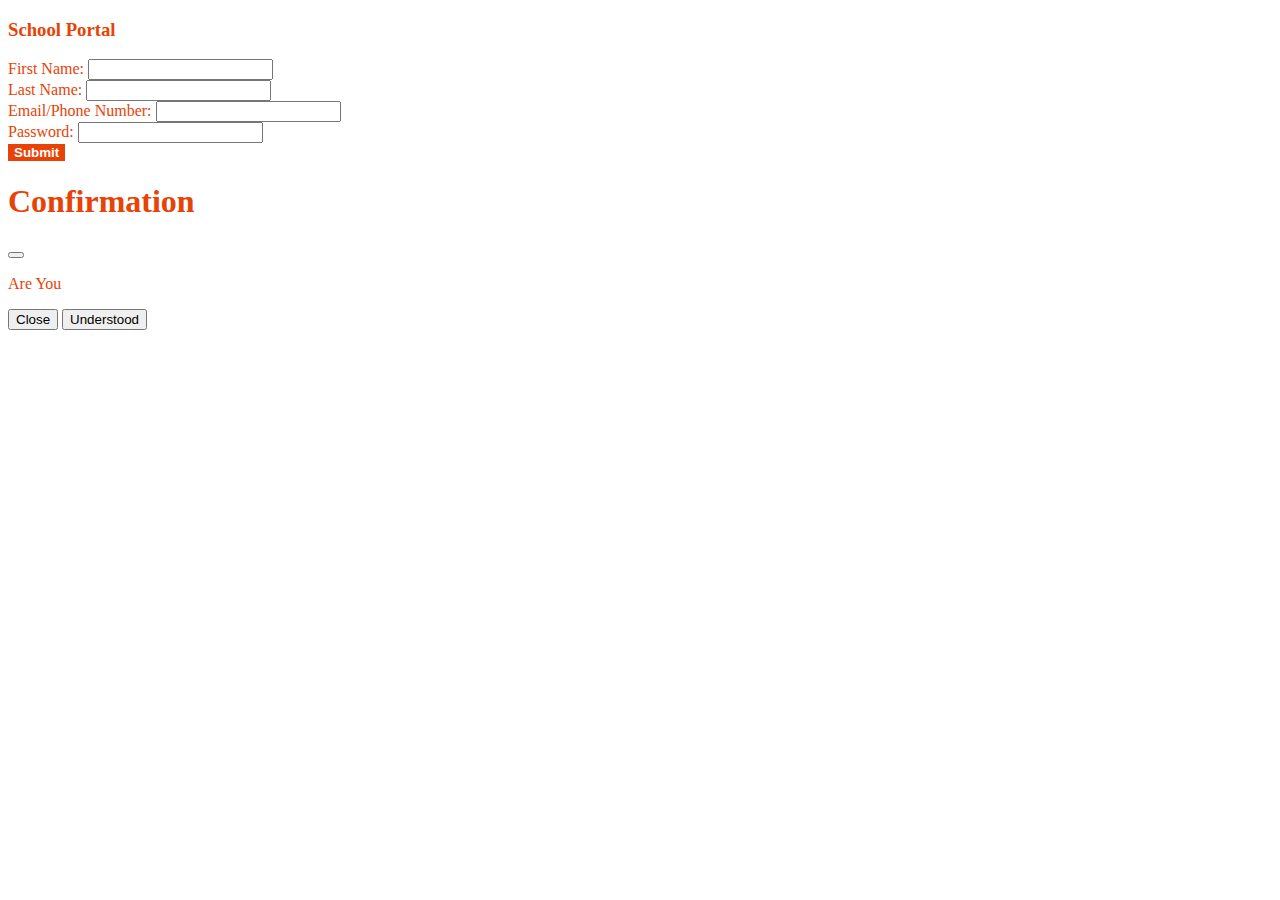
==== dashboard.html @ 45729ae7 "Ise min lo" ====
<!DOCTYPE html>
<html lang="en">
<head>
    <meta charset="UTF-8">
    <meta name="viewport" content="width=device-width, initial-scale=1.0">
    <title>School Portal</title>
    <link rel="stylesheet" href="style.css">
    <link href="https://cdn.jsdelivr.net/npm/bootstrap@5.3.2/dist/css/bootstrap.min.css" rel="stylesheet" integrity="sha384-T3c6CoIi6uLrA9TneNEoa7RxnatzjcDSCmG1MXxSR1GAsXEV/Dwwykc2MPK8M2HN" crossorigin="anonymous">
    <link rel="stylesheet" href="https://cdnjs.cloudflare.com/ajax/libs/animate.css/4.1.1/animate.min.css" />
</head>
<body class="bg-" style="color: #e74307;">
    <div class="container mt-lg-5 mt-3 shadow-lg col-lg-7 col-10">
        <h3 class="text-center text-decoration-underline">School Portal</h3>
        <div class="alert alert-danger p-2 text-center text-wawarnin w-50 mx-auto my-3 animate__animated animate__flash animate__infinite animate__slow" style="display: none;" id="emptyErrorMessage">❗❗❗ All spaces must be filled</div>
        <div class="alert alert-success p-2 text-center  border-0 w-50 mx-auto my-3 animate__animated animate__heartBeat animate__infinite animate__slow" style="display: none;" id="successMessage">✅✅Submitted successfully!</div>

        <div class="my-3">
            <label for="" class="form-label">First Name:</label>
            <input type="text" name="" id="firstname" class="form-control form-control-sm shadow-none">
        </div>

        <div class="my-3">
            <label for="" class="form-label">Last Name:</label>
            <input type="text" name="" id="lastname" class="form-control form-control-sm shadow-none">
        </div>

        <div class="my-3">
            <label for="" class="form-label">Email/Phone Number:</label>
            <input type="text" name="" id="mailphone" class="form-control form-control-sm shadow-none">
        </div>

        <div class="my-3">
            <label for="" class="form-label">Password:</label>
            <input type="password" name="" id="password" class="form-control form-control-sm shadow-none">
        </div>

        <button class="w-100 my-3  btnn" data-bs-toggle="modal" data-bs-target="#staticBackdrop">Submit</button>
        <table class="table table-orderd" id="show"></table>

    </div>

    <div class="modal fade" id="staticBackdrop" data-bs-backdrop="static" data-bs-keyboard="false" tabindex="-1" aria-labelledby="staticBackdropLabel" aria-hidden="true">
        <div class="modal-dialog">
          <div class="modal-content">
            <div class="modal-header">
              <h1 class="modal-title fs-5 text-dark" id="staticBackdropLabel">Confirmation</h1>
              <button type="button" class="btn-close" data-bs-dismiss="modal" aria-label="Close"></button>
            </div>
            <div class="modal-body text-dark">
              <p>Are You </p>
            </div>
            <div class="modal-footer">
              <button type="button" class="btn btn-secondary" data-bs-dismiss="modal">Close</button>
              <button type="button" data-bs-dismiss="modal" class="btn btn-primary" onclick="submit()">Understood</button>
            </div>
          </div>
        </div>
      </div>
    


    <script src="https://cdn.jsdelivr.net/npm/bootstrap@5.3.2/dist/js/bootstrap.bundle.min.js" integrity="sha384-C6RzsynM9kWDrMNeT87bh95OGNyZPhcTNXj1NW7RuBCsyN/o0jlpcV8Qyq46cDfL" crossorigin="anonymous"></script>
    <script src="script.js"></script>
</body>
</html>
---- style.css ----
.btnn:hover{
    background-color: rgb(140, 42, 7);
}
.btnn{
    background-color: #e74307;
     color: white; 
     font-weight: bolder;
     border: none;
     padding: auto;
}

#emptyErrorMessage{
    background-color: whitesmoke;
    color: red;
    outline: none;
    border: none;
    font-weight: bolder;
    font-size: 20px;
}

#successMessage{
    background-color: whitesmoke;
    color: rgb(2, 126, 2);
    outline: none;
    border: none;
    font-weight: bolder;
    font-size: 20px;
}
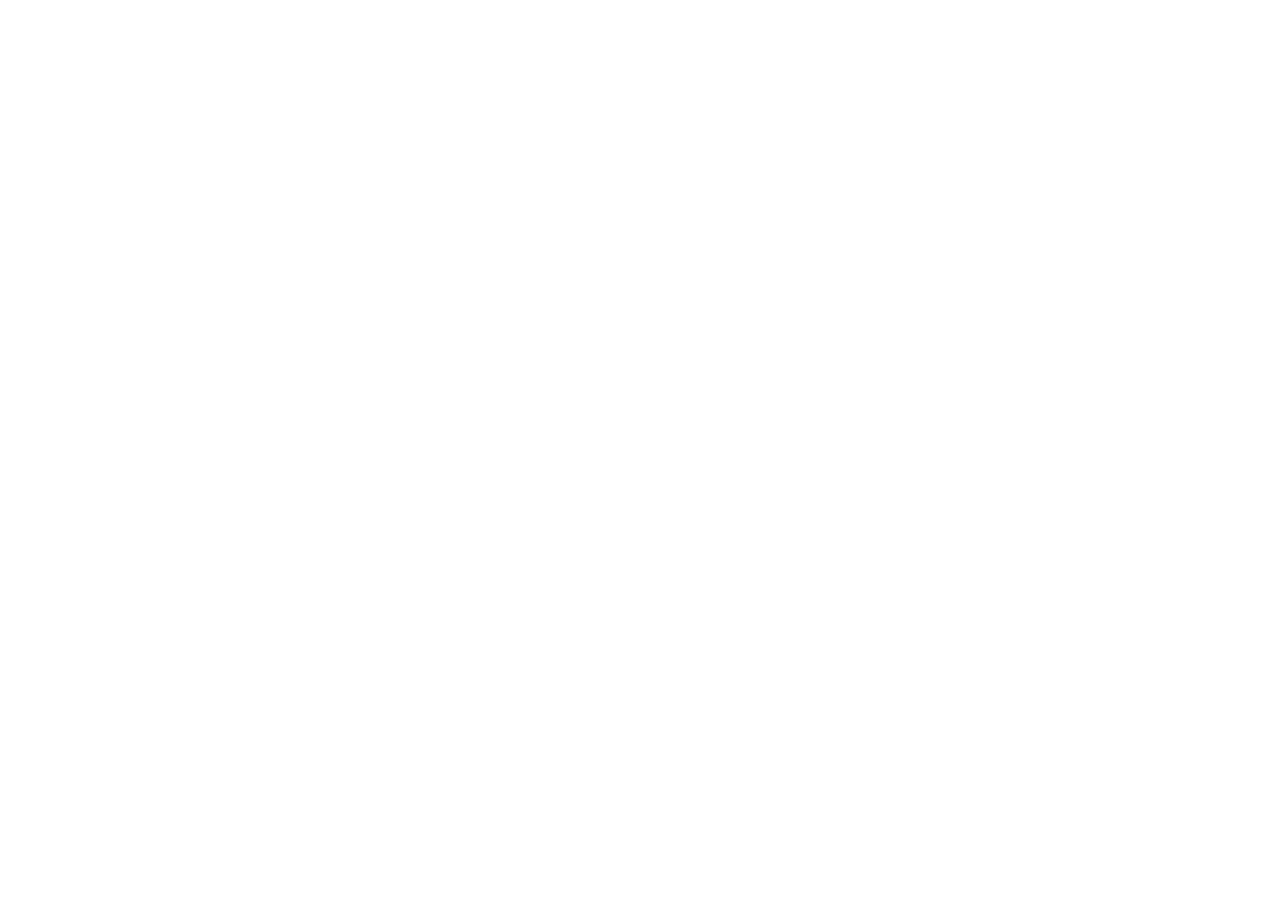
==== commit a4851f2e: "School Portal" ====
--- a/dashboard.html
+++ b/dashboard.html
@@ -3,63 +3,9 @@
 <head>
     <meta charset="UTF-8">
     <meta name="viewport" content="width=device-width, initial-scale=1.0">
-    <title>School Portal</title>
-    <link rel="stylesheet" href="style.css">
-    <link href="https://cdn.jsdelivr.net/npm/bootstrap@5.3.2/dist/css/bootstrap.min.css" rel="stylesheet" integrity="sha384-T3c6CoIi6uLrA9TneNEoa7RxnatzjcDSCmG1MXxSR1GAsXEV/Dwwykc2MPK8M2HN" crossorigin="anonymous">
-    <link rel="stylesheet" href="https://cdnjs.cloudflare.com/ajax/libs/animate.css/4.1.1/animate.min.css" />
+    <title>Document</title>
 </head>
-<body class="bg-" style="color: #e74307;">
-    <div class="container mt-lg-5 mt-3 shadow-lg col-lg-7 col-10">
-        <h3 class="text-center text-decoration-underline">School Portal</h3>
-        <div class="alert alert-danger p-2 text-center text-wawarnin w-50 mx-auto my-3 animate__animated animate__flash animate__infinite animate__slow" style="display: none;" id="emptyErrorMessage">❗❗❗ All spaces must be filled</div>
-        <div class="alert alert-success p-2 text-center  border-0 w-50 mx-auto my-3 animate__animated animate__heartBeat animate__infinite animate__slow" style="display: none;" id="successMessage">✅✅Submitted successfully!</div>
-
-        <div class="my-3">
-            <label for="" class="form-label">First Name:</label>
-            <input type="text" name="" id="firstname" class="form-control form-control-sm shadow-none">
-        </div>
-
-        <div class="my-3">
-            <label for="" class="form-label">Last Name:</label>
-            <input type="text" name="" id="lastname" class="form-control form-control-sm shadow-none">
-        </div>
-
-        <div class="my-3">
-            <label for="" class="form-label">Email/Phone Number:</label>
-            <input type="text" name="" id="mailphone" class="form-control form-control-sm shadow-none">
-        </div>
-
-        <div class="my-3">
-            <label for="" class="form-label">Password:</label>
-            <input type="password" name="" id="password" class="form-control form-control-sm shadow-none">
-        </div>
-
-        <button class="w-100 my-3  btnn" data-bs-toggle="modal" data-bs-target="#staticBackdrop">Submit</button>
-        <table class="table table-orderd" id="show"></table>
-
-    </div>
-
-    <div class="modal fade" id="staticBackdrop" data-bs-backdrop="static" data-bs-keyboard="false" tabindex="-1" aria-labelledby="staticBackdropLabel" aria-hidden="true">
-        <div class="modal-dialog">
-          <div class="modal-content">
-            <div class="modal-header">
-              <h1 class="modal-title fs-5 text-dark" id="staticBackdropLabel">Confirmation</h1>
-              <button type="button" class="btn-close" data-bs-dismiss="modal" aria-label="Close"></button>
-            </div>
-            <div class="modal-body text-dark">
-              <p>Are You </p>
-            </div>
-            <div class="modal-footer">
-              <button type="button" class="btn btn-secondary" data-bs-dismiss="modal">Close</button>
-              <button type="button" data-bs-dismiss="modal" class="btn btn-primary" onclick="submit()">Understood</button>
-            </div>
-          </div>
-        </div>
-      </div>
+<body>
     
-
-
-    <script src="https://cdn.jsdelivr.net/npm/bootstrap@5.3.2/dist/js/bootstrap.bundle.min.js" integrity="sha384-C6RzsynM9kWDrMNeT87bh95OGNyZPhcTNXj1NW7RuBCsyN/o0jlpcV8Qyq46cDfL" crossorigin="anonymous"></script>
-    <script src="script.js"></script>
 </body>
 </html>